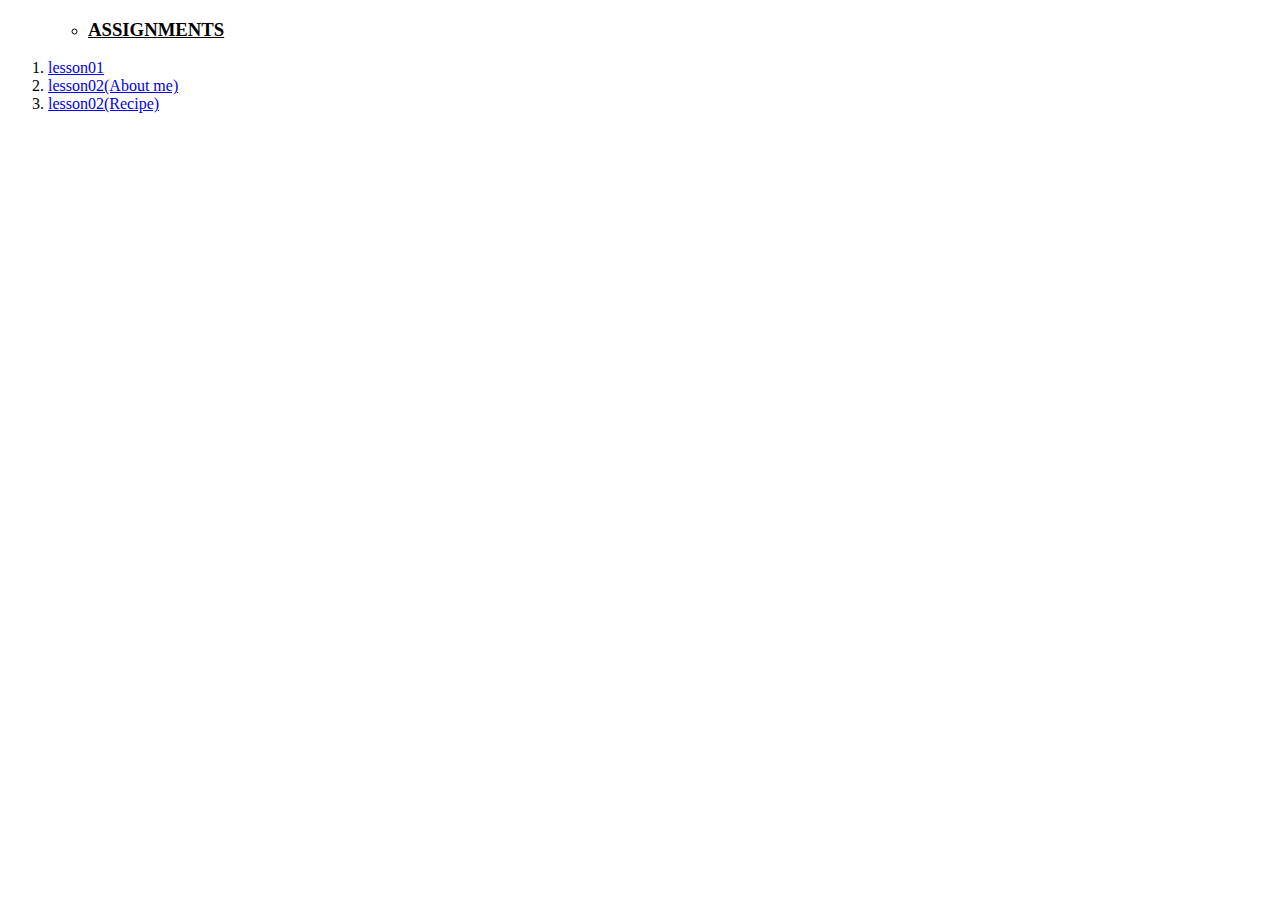
==== index.html @ edb33ccc "index files added" ====
<!DOCTYPE html>

<html>
<head>
<title> HOME PAGE </title>
    <link type="text/css" href="main.css" rel="stylesheet" />
    <link type="text/css" href="Solution%20Lab02/home.css" rel="stylesheet" />

</head>
<body>
<ol>
    <ul>
        <li> <h3> ASSIGNMENTS</h3></li>
    </ul>
    <li> <a href="lesson01.html">lesson01</a> </li>
    <li> <a href="Solution%20Lab02/aboutMe.html">lesson02(About me)</a> </li>
    <li> <a href="Solution%20Lab02/Recipe.html">lesson02(Recipe)</a> </li>

</ol>

</body>
</html>
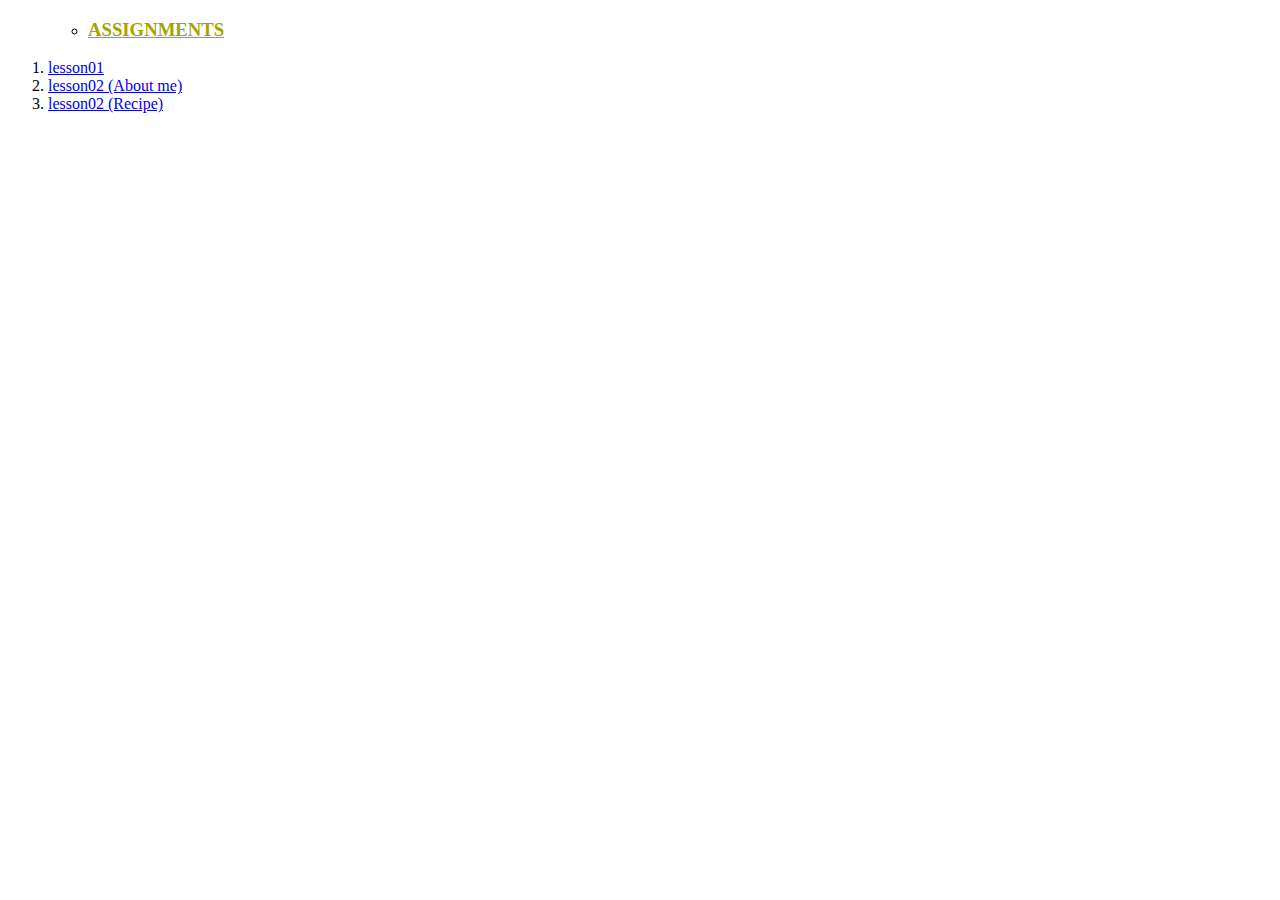
==== commit 5c72b8ae: "tesing github" ====
--- a/index.html
+++ b/index.html
@@ -3,8 +3,10 @@
 <html>
 <head>
 <title> HOME PAGE </title>
+    <link type="text/css" href="index.css" rel="stylesheet" />
     <link type="text/css" href="main.css" rel="stylesheet" />
     <link type="text/css" href="Solution%20Lab02/home.css" rel="stylesheet" />
+
 
 </head>
 <body>
@@ -12,10 +14,9 @@
     <ul>
         <li> <h3> ASSIGNMENTS</h3></li>
     </ul>
-    <li> <a href="lesson01.html">lesson01</a> </li>
-    <li> <a href="Solution%20Lab02/aboutMe.html">lesson02(About me)</a> </li>
-    <li> <a href="Solution%20Lab02/Recipe.html">lesson02(Recipe)</a> </li>
-
+    <li> <a href="Solution Lab01/Lab01.html">lesson01</a> </li>
+    <li> <a href="Solution Lab02/aboutMe.html">lesson02 (About me)</a> </li>
+    <li> <a href="Solution Lab02/Recipe.html">lesson02 (Recipe)</a> </li>
 </ol>
 
 </body>
--- a/index.css
+++ b/index.css
@@ -0,0 +1,5 @@
+h3{
+
+    text-decoration: underline;
+    color: #A4A400;
+}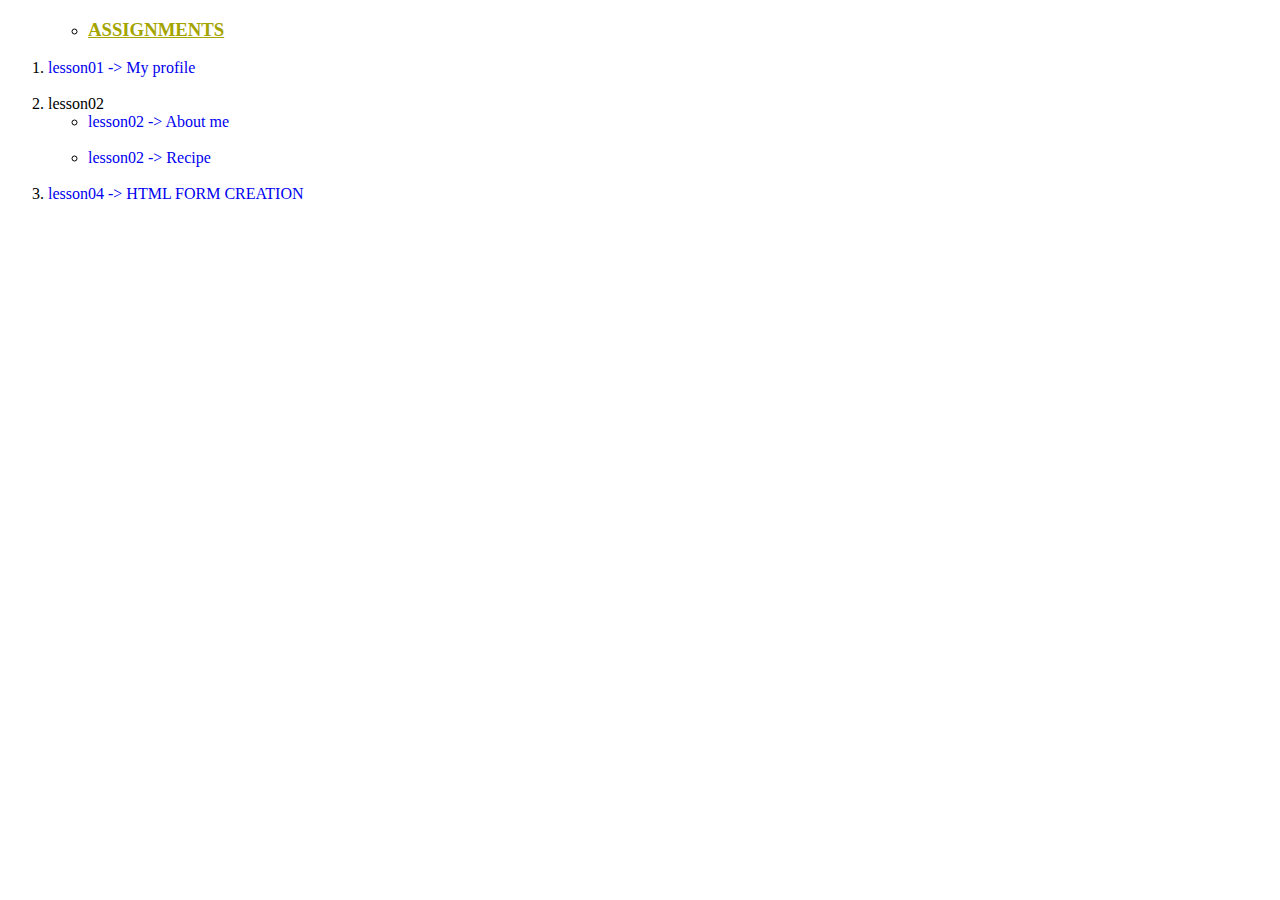
==== commit d6d0be6d: "lab04 added to the project" ====
--- a/index.html
+++ b/index.html
@@ -3,10 +3,11 @@
 <html>
 <head>
 <title> HOME PAGE </title>
-    <link type="text/css" href="index.css" rel="stylesheet" />
-    <link type="text/css" href="main.css" rel="stylesheet" />
-    <link type="text/css" href="Solution%20Lab02/home.css" rel="stylesheet" />
-
+    <link href="index.css" type="text/css"  rel="stylesheet" />
+    <link href="main.css" type="text/css"  rel="stylesheet" />
+    <!--<link href="Solution%20Lab02/home.css" type="text/css"  rel="stylesheet" />-->
+    <link href="Solution Lab02/home.css" type="text/css"  rel="stylesheet" />
+    <link href="Solution Lab04/lab04Form.css" type="text/css"  rel="stylesheet" />
 
 </head>
 <body>
@@ -14,9 +15,13 @@
     <ul>
         <li> <h3> ASSIGNMENTS</h3></li>
     </ul>
-    <li> <a href="Solution Lab01/Lab01.html">lesson01</a> </li>
-    <li> <a href="Solution Lab02/aboutMe.html">lesson02 (About me)</a> </li>
-    <li> <a href="Solution Lab02/Recipe.html">lesson02 (Recipe)</a> </li>
+    <li> <a href="Solution Lab01/Lab01.html">lesson01 -> My profile</a> </li><br>
+    <li> lesson02</li>
+        <ul>
+            <li> <a href="Solution Lab02/aboutMe.html">lesson02 -> About me</a> </li></br>
+            <li> <a href="Solution Lab02/Recipe.html">lesson02 -> Recipe</a> </li></br>
+        </ul>
+    <li> <a href="Solution Lab04/lab04.html">lesson04 -> HTML FORM CREATION</a> </li></br>
 </ol>
 
 </body>
--- a/index.css
+++ b/index.css
@@ -2,4 +2,16 @@
 
     text-decoration: underline;
     color: #A4A400;
+}
+
+ul{
+    style:none;
+}
+
+a{
+    text-decoration:none;
+}
+
+a:hover{
+    text-decoration:underline;
 }--- a/Solution Lab02/home.css
+++ b/Solution Lab02/home.css
@@ -0,0 +1,4 @@
+h3{
+
+    text-decoration:underline;
+}--- a/Solution Lab04/lab04Form.css
+++ b/Solution Lab04/lab04Form.css
@@ -0,0 +1,13 @@
+#taskTable{
+
+    border-collapse: collapse;
+    border-spacing: 0;
+    width: 50%;
+    border: 1px solid #ddd;
+
+   }
+
+tr:nth-child(even) {
+    background-color: #f2f2f9
+}
+
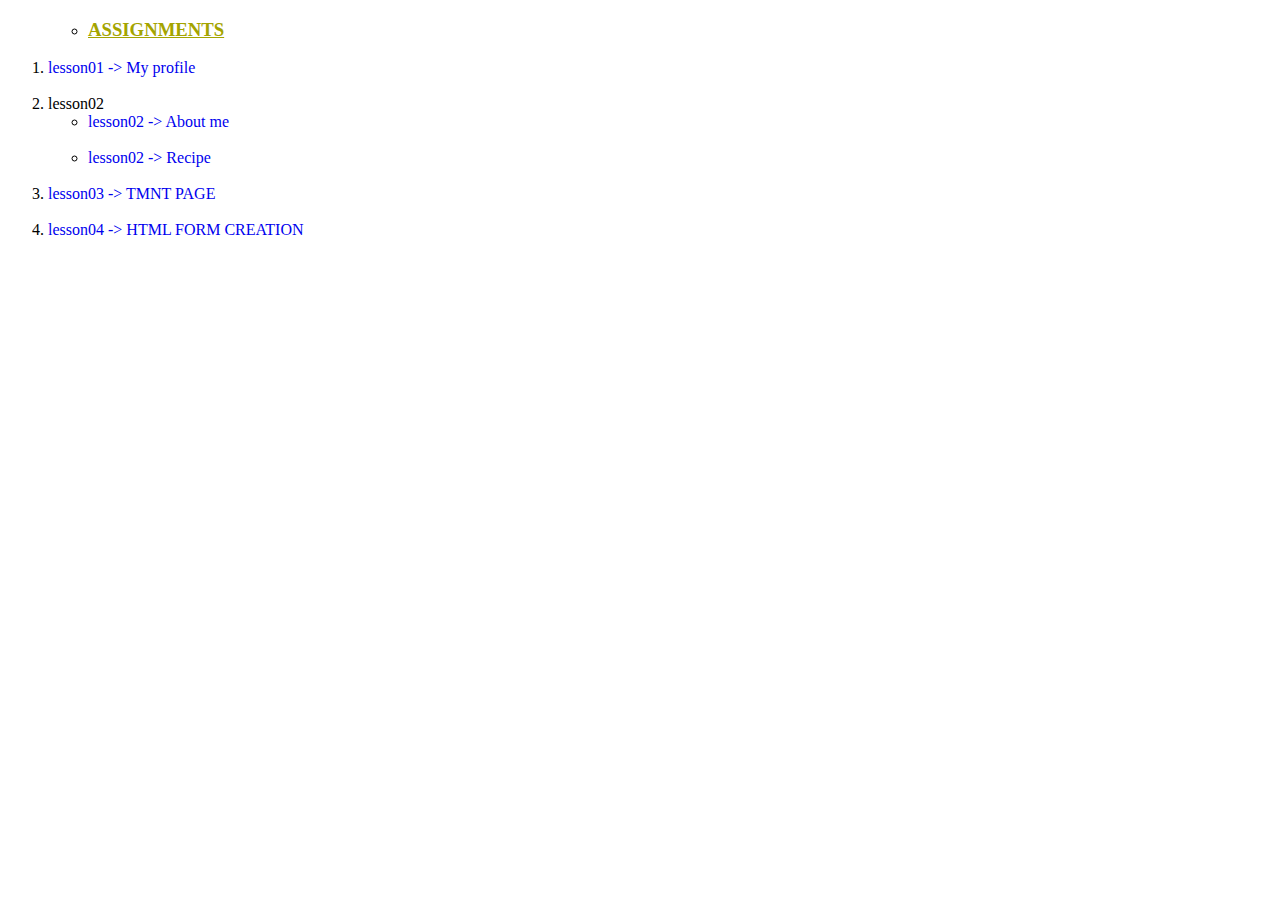
==== commit aa48e09b: "solution for question number three added" ====
--- a/index.html
+++ b/index.html
@@ -4,10 +4,11 @@
 <head>
 <title> HOME PAGE </title>
     <link href="index.css" type="text/css"  rel="stylesheet" />
-    <link href="main.css" type="text/css"  rel="stylesheet" />
-    <!--<link href="Solution%20Lab02/home.css" type="text/css"  rel="stylesheet" />-->
-    <link href="Solution Lab02/home.css" type="text/css"  rel="stylesheet" />
-    <link href="Solution Lab04/lab04Form.css" type="text/css"  rel="stylesheet" />
+    <!--<link href="main.css" type="text/css"  rel="stylesheet" />-->
+    <!--<link href="Solution Lab02/home.css" type="text/css"  rel="stylesheet" />-->
+    <!--<link href="Solution Lab04/lab04Form.css" type="text/css"  rel="stylesheet" />-->
+    <!--<link href="Solution Lab04/lab04Form.css" type="text/css"  rel="stylesheet" />-->
+
 
 </head>
 <body>
@@ -21,6 +22,7 @@
             <li> <a href="Solution Lab02/aboutMe.html">lesson02 -> About me</a> </li></br>
             <li> <a href="Solution Lab02/Recipe.html">lesson02 -> Recipe</a> </li></br>
         </ul>
+    <li> <a href="Solution Lab03/tmnt.html">lesson03 -> TMNT PAGE</a> </li></br>
     <li> <a href="Solution Lab04/lab04.html">lesson04 -> HTML FORM CREATION</a> </li></br>
 </ol>
 
--- a/Solution Lab04/lab04Form.css
+++ b/Solution Lab04/lab04Form.css
@@ -2,7 +2,7 @@
 
     border-collapse: collapse;
     border-spacing: 0;
-    width: 50%;
+    width: 40%;
     border: 1px solid #ddd;
 
    }
@@ -11,3 +11,9 @@
     background-color: #f2f2f9
 }
 
+tr.rows{
+
+    text-align:center;
+
+}
+
--- a/Solution Lab04/lab04Form.css
+++ b/Solution Lab04/lab04Form.css
@@ -2,7 +2,7 @@
 
     border-collapse: collapse;
     border-spacing: 0;
-    width: 50%;
+    width: 40%;
     border: 1px solid #ddd;
 
    }
@@ -11,3 +11,9 @@
     background-color: #f2f2f9
 }
 
+tr.rows{
+
+    text-align:center;
+
+}
+
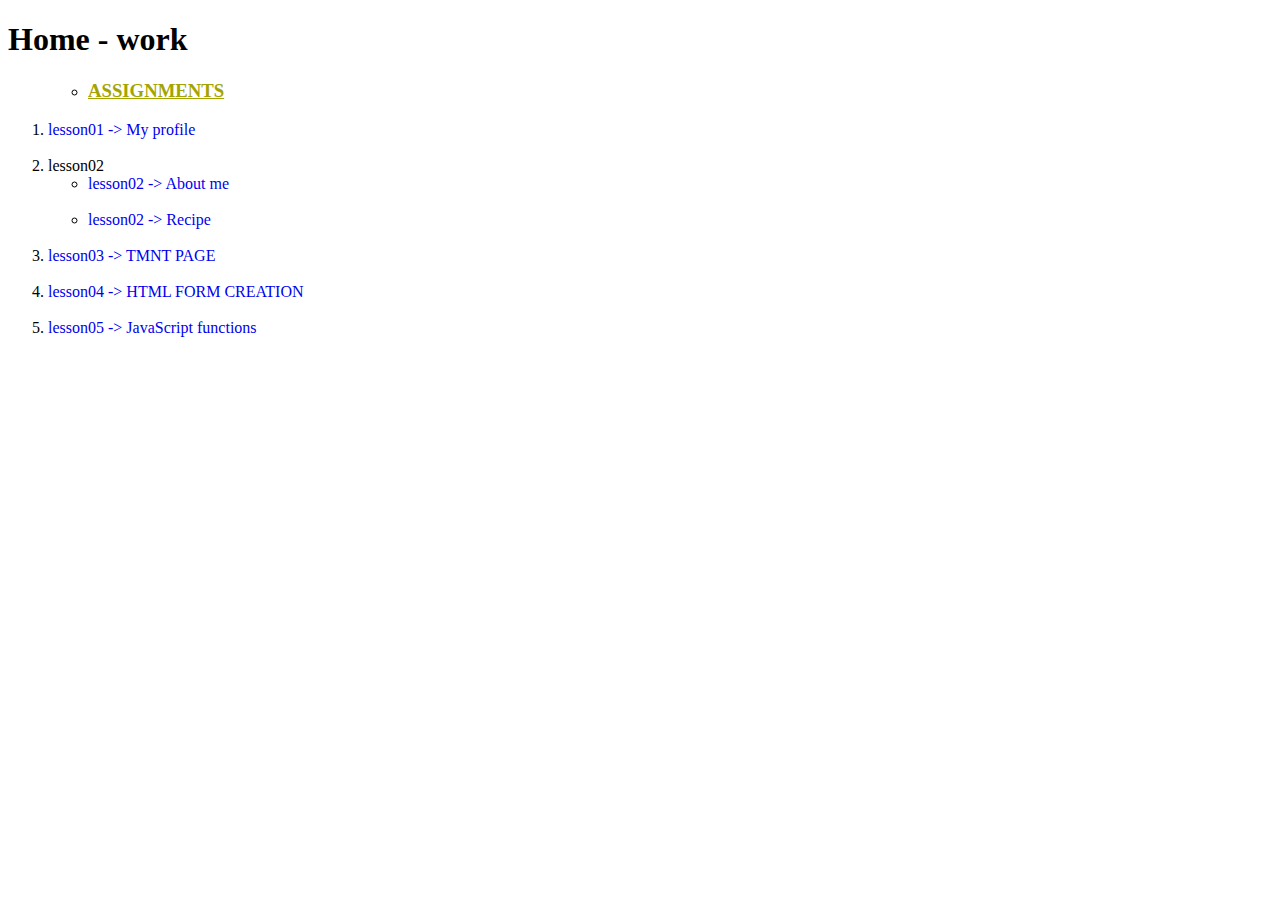
==== commit 2f2f4b9e: "my homepage modified" ====
--- a/index.html
+++ b/index.html
@@ -4,14 +4,10 @@
 <head>
 <title> HOME PAGE </title>
     <link href="index.css" type="text/css"  rel="stylesheet" />
-    <!--<link href="main.css" type="text/css"  rel="stylesheet" />-->
-    <!--<link href="Solution Lab02/home.css" type="text/css"  rel="stylesheet" />-->
-    <!--<link href="Solution Lab04/lab04Form.css" type="text/css"  rel="stylesheet" />-->
-    <!--<link href="Solution Lab04/lab04Form.css" type="text/css"  rel="stylesheet" />-->
-
 
 </head>
 <body>
+<h1 id="homepage">Home - work</h1>
 <ol>
     <ul>
         <li> <h3> ASSIGNMENTS</h3></li>
@@ -24,6 +20,7 @@
         </ul>
     <li> <a href="Solution Lab03/tmnt.html">lesson03 -> TMNT PAGE</a> </li></br>
     <li> <a href="Solution Lab04/lab04.html">lesson04 -> HTML FORM CREATION</a> </li></br>
+    <li> <a href="Solution Lab05/lab05Solution.html">lesson05 -> JavaScript functions</a> </li></br>
 </ol>
 
 </body>
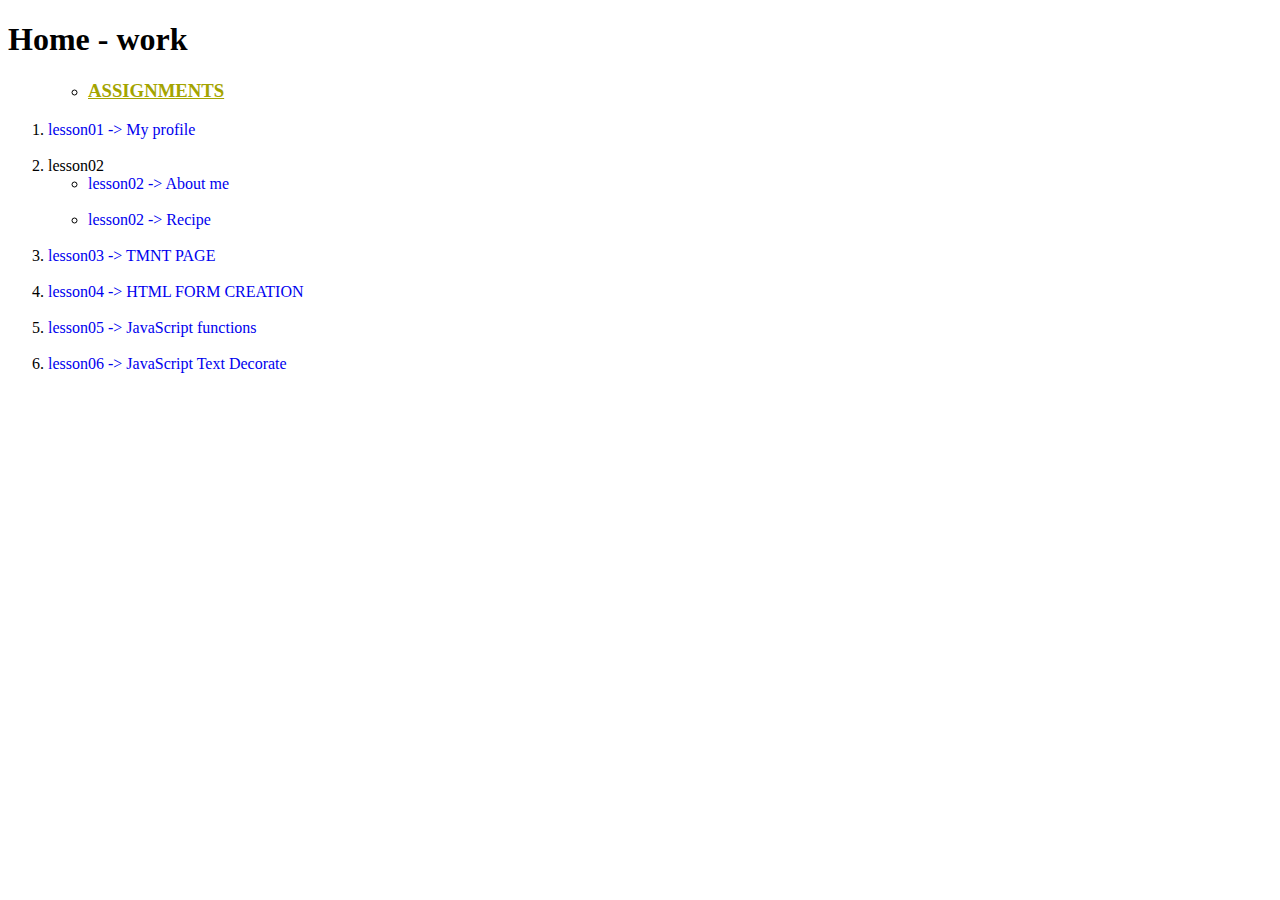
==== commit d5bb7163: "text decoration file for assignment 06 added" ====
--- a/index.html
+++ b/index.html
@@ -21,6 +21,8 @@
     <li> <a href="Solution Lab03/tmnt.html">lesson03 -> TMNT PAGE</a> </li></br>
     <li> <a href="Solution Lab04/lab04.html">lesson04 -> HTML FORM CREATION</a> </li></br>
     <li> <a href="Solution Lab05/lab05Solution.html">lesson05 -> JavaScript functions</a> </li></br>
+    <li> <a href="Solution Lab06/decoratemytext.html">lesson06 -> JavaScript Text Decorate</a> </li></br>
+
 </ol>
 
 </body>
